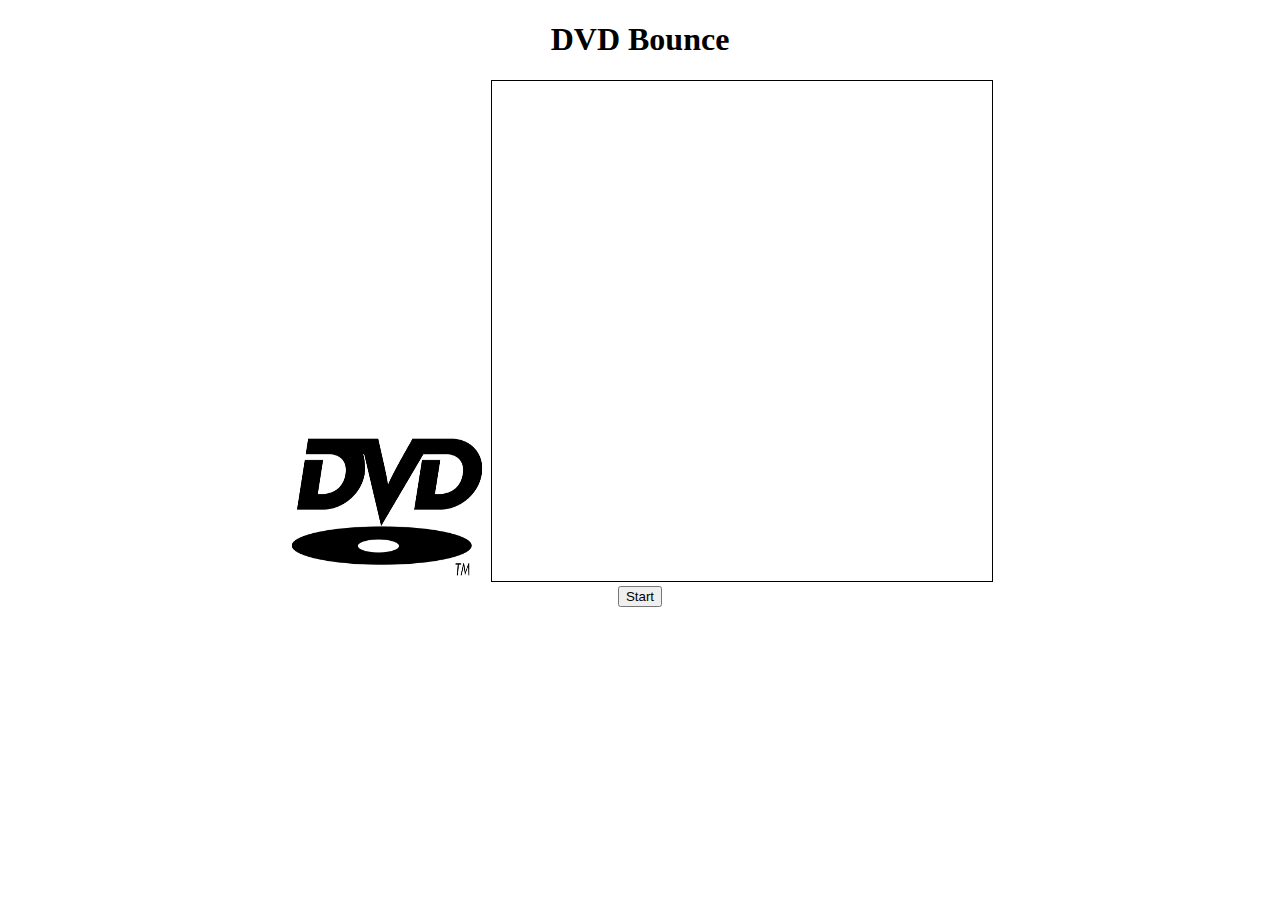
==== hw03/index.html @ eb867df4 "123123" ====
<!DOCTYPE html>
<html>

<title> DVD </title>

<body>
<center>
<h1> DVD Bounce </h1>
<img id="image" width="200" height="150" src="dvd.png">

<canvas height="500" width="500" id="slate" style="border:1px solid #000000;">
</canvas>

<br>
<button id="move"> Start </button>
</center>
</body>

<script src="animate.js"> </script>

</html>
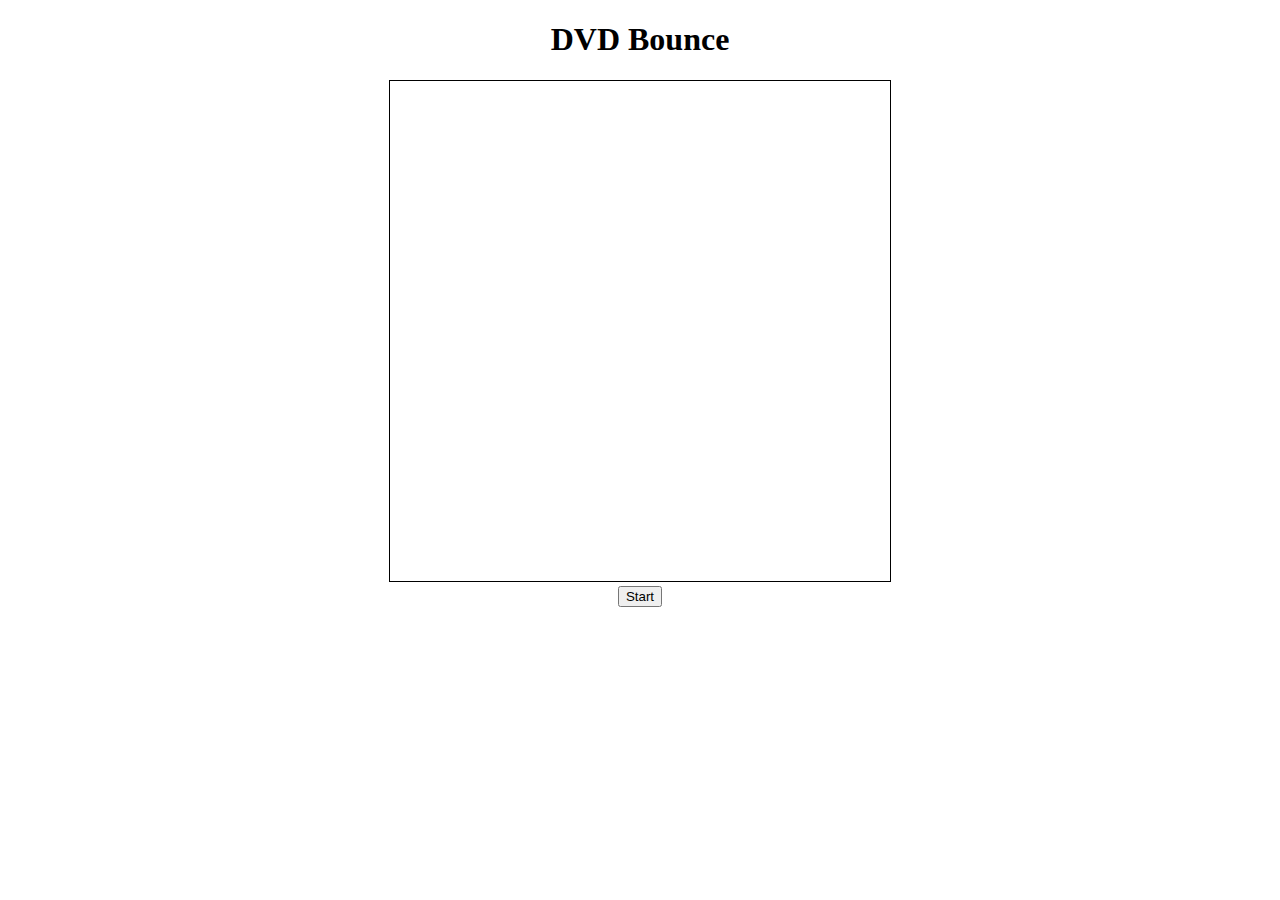
==== commit a221ddb6: "i forgot what i changed" ====
--- a/hw03/index.html
+++ b/hw03/index.html
@@ -6,7 +6,6 @@
 <body>
 <center>
 <h1> DVD Bounce </h1>
-<img id="image" width="200" height="150" src="dvd.png">
 
 <canvas height="500" width="500" id="slate" style="border:1px solid #000000;">
 </canvas>
